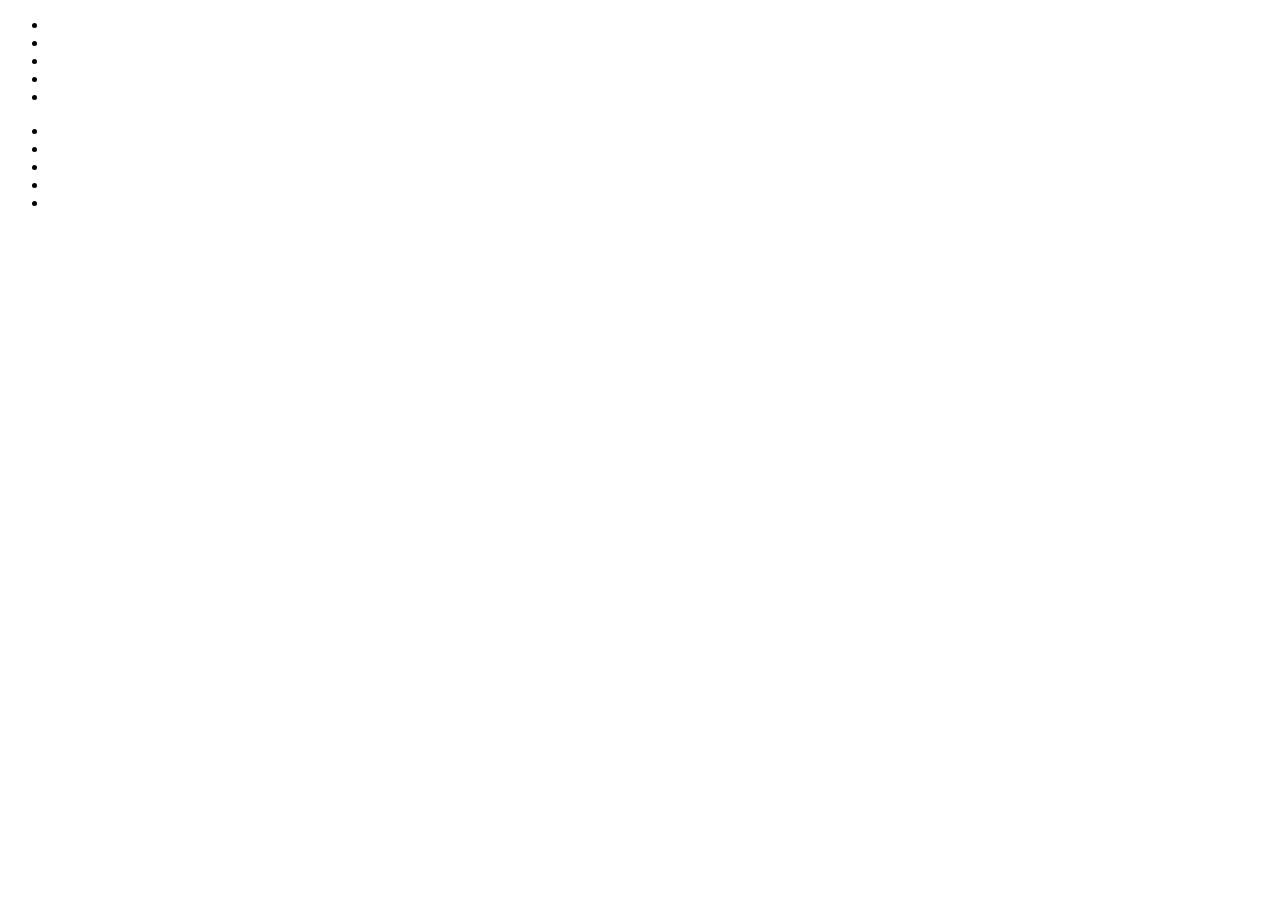
==== app/焦点轮播.html @ 563edec0 "hilight" ====
<!DOCTYPE html>
<html lang="ch-ZH">
<head>
    <meta charset="utf-8"   />
    <title>焦点轮播</title>
</head>
<body>
<div class="main">
    <div class="main-inner">
        <ul class="">
            <li class="active"><a href="#"><img src="" /></a> </li>
            <li><a href="#"><img src="" /></a> </li>
            <li><a href="#"><img src="" /></a> </li>
            <li><a href="#"><img src="" /></a> </li>
            <li><a href="#"><img src="" /></a> </li>
        </ul>
        <ul class="nav">
            <li class="active"><a href="#"></a> </li>
            <li><a href="#"></a> </li>
            <li><a href="#"></a> </li>
            <li><a href="#"></a> </li>
            <li><a href="#"></a> </li>
        </ul>
    </div>
</div>
</body>
</html>
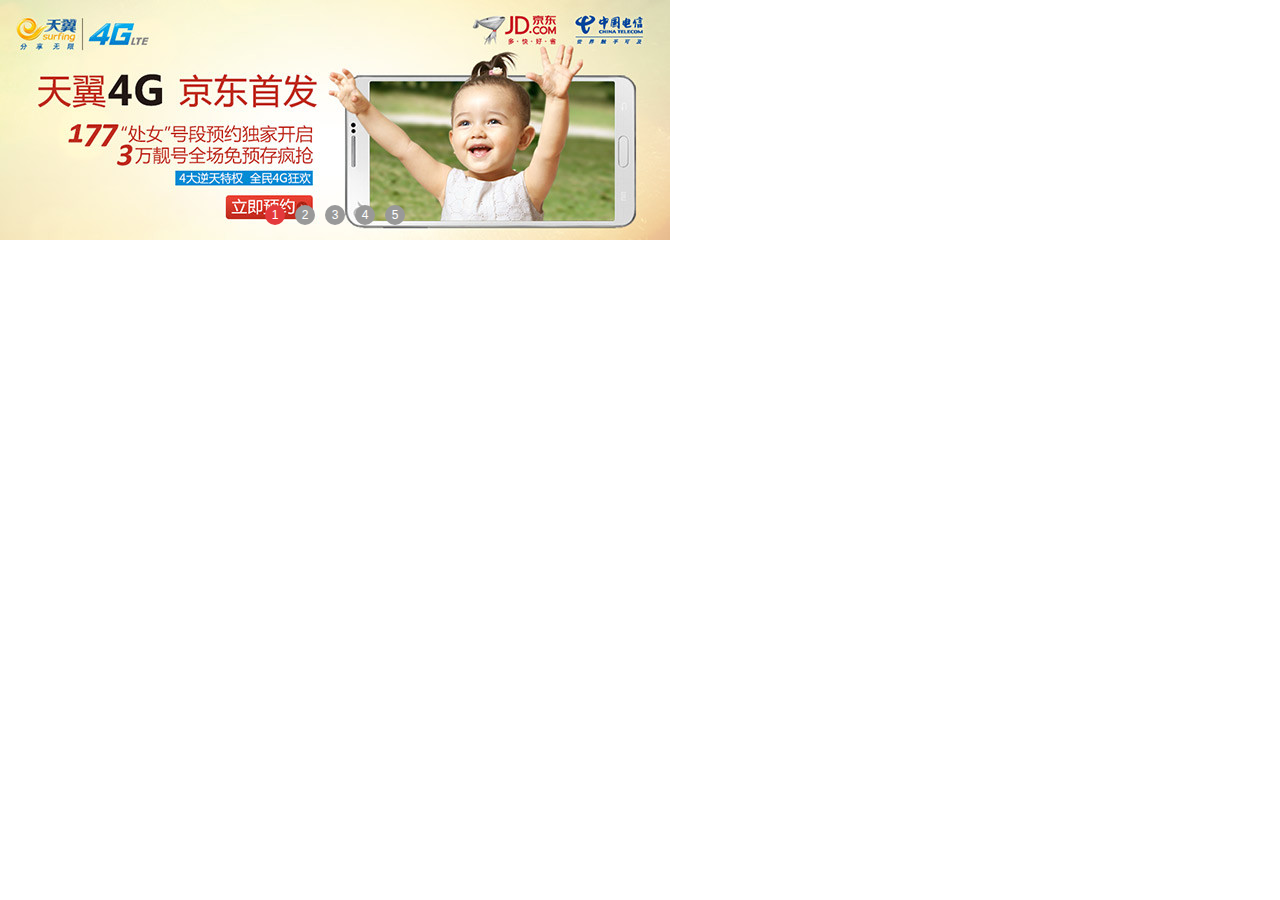
==== commit 1f724b5a: "imgscroll" ====
--- a/app/焦点轮播.html
+++ b/app/焦点轮播.html
@@ -3,23 +3,27 @@
 <head>
     <meta charset="utf-8"   />
     <title>焦点轮播</title>
+    <link type="text/css" rel="stylesheet" href="../css/1.css" />
+    <link type="text/css" rel="stylesheet" href="../css/reset.css" />
+    <script type="text/javascript" src="../js/jquery-1.11.1.min.js"></script>
+    <script type="text/javascript" src="../js/jquery.scroll.js"></script>
 </head>
-<body>
-<div class="main">
-    <div class="main-inner">
-        <ul class="">
-            <li class="active"><a href="#"><img src="" /></a> </li>
-            <li><a href="#"><img src="" /></a> </li>
-            <li><a href="#"><img src="" /></a> </li>
-            <li><a href="#"><img src="" /></a> </li>
-            <li><a href="#"><img src="" /></a> </li>
+<body style="margin: 0;">
+<div class="main-scroll">
+    <div class="main-inner imgscroll">
+        <ul class="tab">
+            <li class="active"><a href="#"><img src="../images/1.jpg" /></a> </li>
+            <li><a href="#"><img src="../images/2.jpg" /></a> </li>
+            <li><a href="#"><img src="../images/3.jpg" /></a> </li>
+            <li><a href="#"><img src="../images/4.jpg" /></a> </li>
+            <li><a href="#"><img src="../images/5.gif" /></a> </li>
         </ul>
         <ul class="nav">
-            <li class="active"><a href="#"></a> </li>
-            <li><a href="#"></a> </li>
-            <li><a href="#"></a> </li>
-            <li><a href="#"></a> </li>
-            <li><a href="#"></a> </li>
+            <li class="active"><a href="#">1</a> </li>
+            <li><a href="#">2</a> </li>
+            <li><a href="#">3</a> </li>
+            <li><a href="#">4</a> </li>
+            <li><a href="#">5</a> </li>
         </ul>
     </div>
 </div>
--- a/css/1.css
+++ b/css/1.css
@@ -0,0 +1,11 @@
+/*焦点轮播*/
+.main-scroll .main-inner ul.tab{width: 670px;height: 240px;overflow: hidden;}
+.main-scroll .main-inner ul.tab li{float: left;width: 670px;height: 240px;list-style: none;}
+.main-scroll .main-inner ul.nav{left: 50%;margin-left: -75px;bottom: 10px;}
+.main-scroll .main-inner ul.nav li{float: left;width: 20px;height: 20px;display: block;margin: 5px;}
+.main-scroll .main-inner ul.nav li a{width: 20px;height: 20px;display: block;overflow: hidden;border-radius: 50%;background: #999999;color: #ffffff;text-align: center;line-height: 20px;}
+.main-scroll .main-inner ul.nav li a:hover{text-decoration: none;}
+.main-scroll .main-inner ul.nav li.active a{background: #E4393C;}
+.main-scroll .main-inner{width: 670px;height: 240px;position: relative;}
+.main-scroll .main-inner ul{position: absolute;}
+.main-scroll .main-inner ul.tab{left: 0px;top: 0px;}